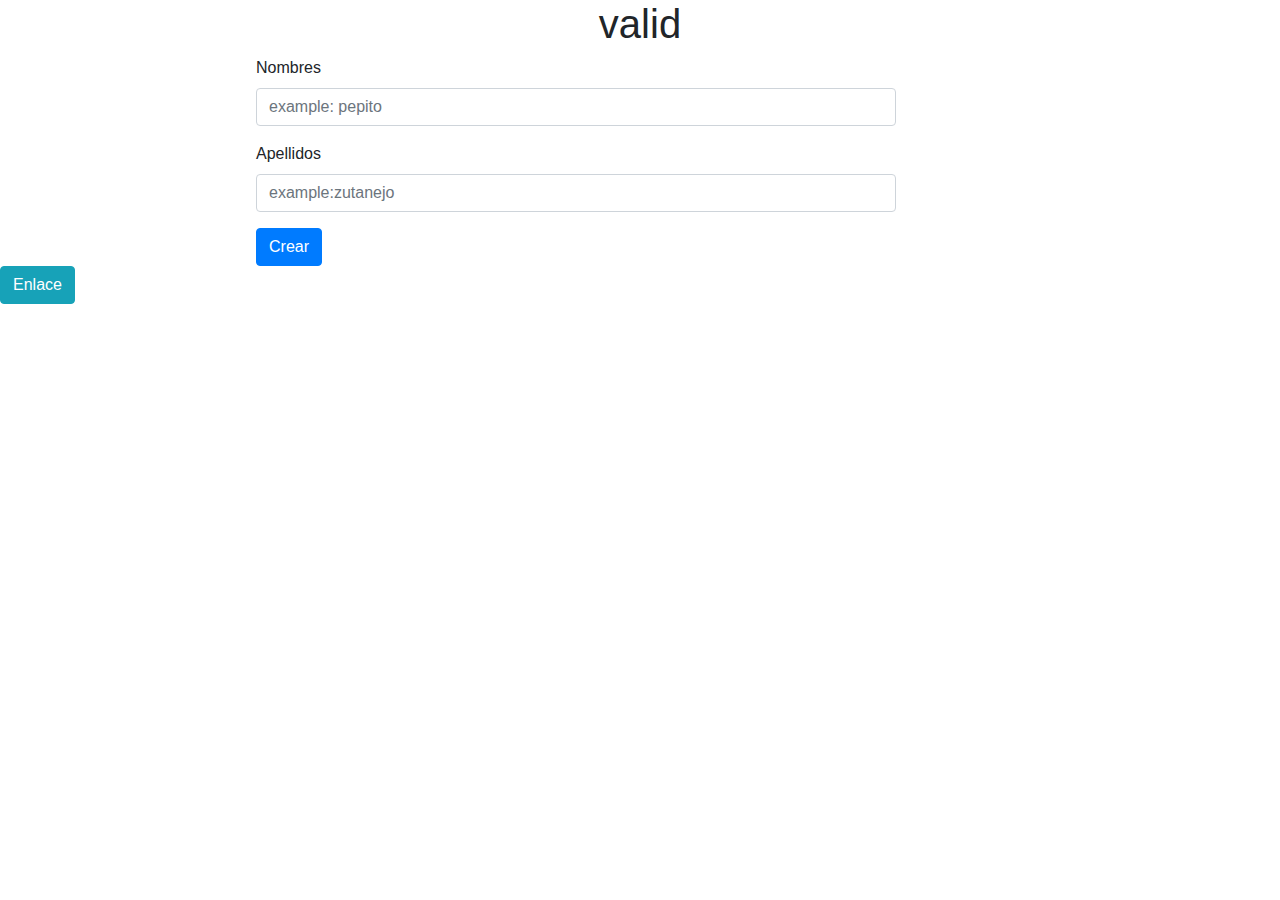
==== src/main/resources/templates/index.html @ 7a7f1011 "prueba casi terminada" ====
<!DOCTYPE html>
<html lang="en">
<head>
    <meta charset="UTF-8">
    <title>Inicio</title>
    <link rel="stylesheet" href="/CSS/Styles.css"/>
    
    <Link href="../CSS/Styles.css" type="text/css"/>
    <link rel="stylesheet" href="https://stackpath.bootstrapcdn.com/bootstrap/4.4.1/css/bootstrap.min.css" integrity="sha384-Vkoo8x4CGsO3+Hhxv8T/Q5PaXtkKtu6ug5TOeNV6gBiFeWPGFN9MuhOf23Q9Ifjh" crossorigin="anonymous">
</head>
<body>
<div style="text-align:center">
	<h1>valid</h1>
</div>

<form id="formulario" style="width:50%;	margin-left: 20%;">
  <div class="form-group">
    <label for="exampleInputEmail1">Nombres</label>
    <input type="text" class="form-control" id="exampleInputEmail1" name="nombres" aria-describedby="emailHelp" placeholder="example: pepito ">
    <small id="emailHelp" class="form-text text-muted"></small>
  </div>
  <div class="form-group">
    <label for="exampleInputPassword1">Apellidos</label>
    <input type="text" class="form-control" id="exampleInputPassword1" name="apellidos" placeholder="example:zutanejo">
  </div>
  <button type="submit" class="btn btn-primary">Crear</button>
</form>

<a href="http://localhost:8080/view/update" class="btn btn-info" role="button">Enlace</a>


<script src="/js/actualizar.js"></script>
</body>
</html>
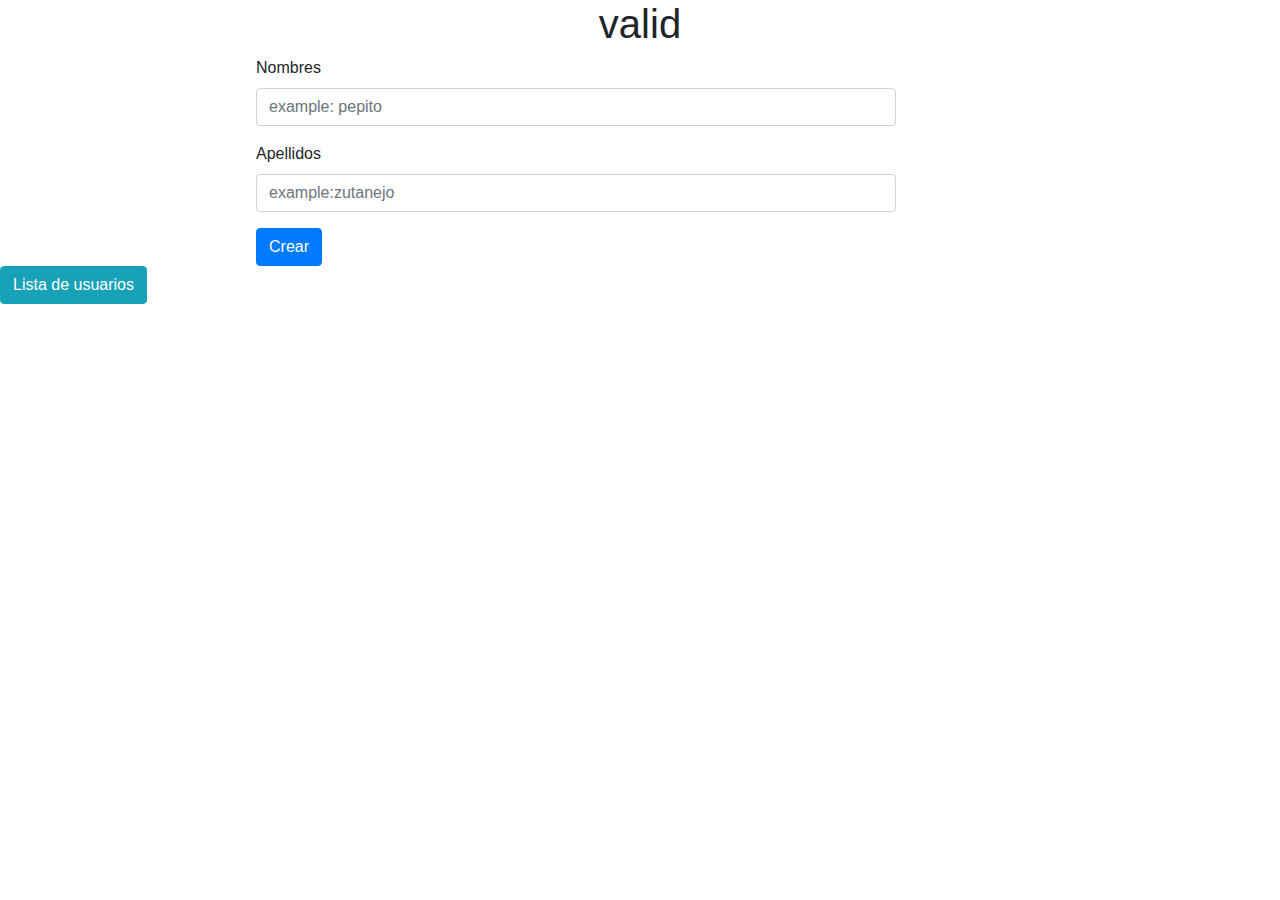
==== commit 38c76411: "finalizada" ====
--- a/src/main/resources/templates/index.html
+++ b/src/main/resources/templates/index.html
@@ -26,7 +26,7 @@
   <button type="submit" class="btn btn-primary">Crear</button>
 </form>
 
-<a href="http://localhost:8080/view/update" class="btn btn-info" role="button">Enlace</a>
+<a href="http://localhost:8080/view/update" class="btn btn-info" role="button">Lista de usuarios</a>
 
 
 <script src="/js/actualizar.js"></script>
